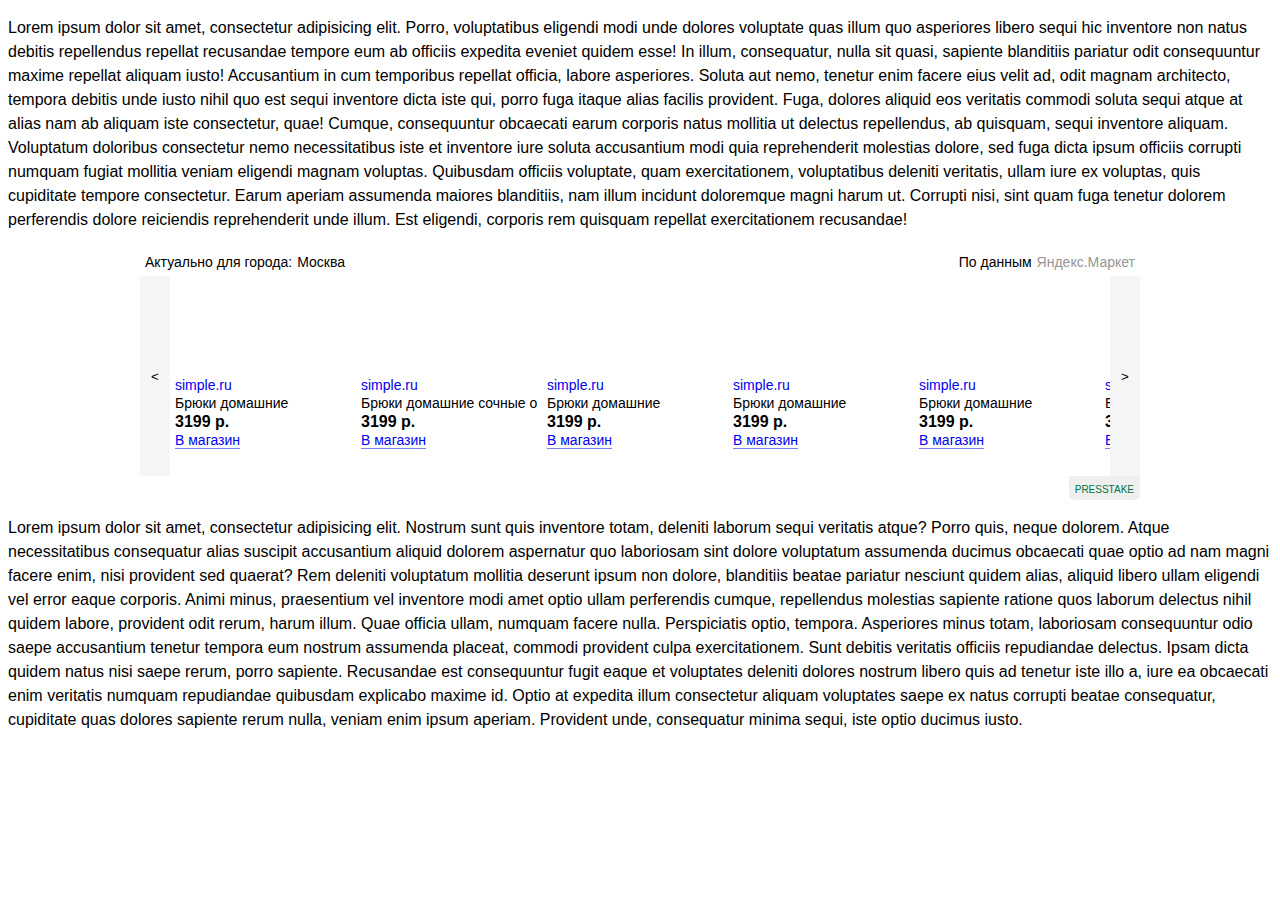
==== index.html @ 14f3c3dd "first commit" ====
<!DOCTYPE html>
<html lang="en">
<head>
  <meta charset="UTF-8">
  <title>Simple presstake widget</title>
  <link rel="stylesheet" href="css/presstake_widget.css">
  <style>
    .container{
      width: 100%;
      margin: 0 auto;
      font: 16px/1.5em Arial, sans-serif;
    }
  </style>
</head>
<body>
  <div class="container">
    <p>Lorem ipsum dolor sit amet, consectetur adipisicing elit. Porro, voluptatibus eligendi modi unde dolores voluptate quas illum quo asperiores libero sequi hic inventore non natus debitis repellendus repellat recusandae tempore eum ab officiis expedita eveniet quidem esse! In illum, consequatur, nulla sit quasi, sapiente blanditiis pariatur odit consequuntur maxime repellat aliquam iusto! Accusantium in cum temporibus repellat officia, labore asperiores. Soluta aut nemo, tenetur enim facere eius velit ad, odit magnam architecto, tempora debitis unde iusto nihil quo est sequi inventore dicta iste qui, porro fuga itaque alias facilis provident. Fuga, dolores aliquid eos veritatis commodi soluta sequi atque at alias nam ab aliquam iste consectetur, quae! Cumque, consequuntur obcaecati earum corporis natus mollitia ut delectus repellendus, ab quisquam, sequi inventore aliquam. Voluptatum doloribus consectetur nemo necessitatibus iste et inventore iure soluta accusantium modi quia reprehenderit molestias dolore, sed fuga dicta ipsum officiis corrupti numquam fugiat mollitia veniam eligendi magnam voluptas. Quibusdam officiis voluptate, quam exercitationem, voluptatibus deleniti veritatis, ullam iure ex voluptas, quis cupiditate tempore consectetur. Earum aperiam assumenda maiores blanditiis, nam illum incidunt doloremque magni harum ut. Corrupti nisi, sint quam fuga tenetur dolorem perferendis dolore reiciendis reprehenderit unde illum. Est eligendi, corporis rem quisquam repellat exercitationem recusandae!</p>
    <noindex id="presstakeWidgetLoader" data-clid="1332" data-bid="33321" data-orientation="landscape">
      <script src="js/presstake_widget.js"></script>
    </noindex>
    <p>Lorem ipsum dolor sit amet, consectetur adipisicing elit. Nostrum sunt quis inventore totam, deleniti laborum sequi veritatis atque? Porro quis, neque dolorem. Atque necessitatibus consequatur alias suscipit accusantium aliquid dolorem aspernatur quo laboriosam sint dolore voluptatum assumenda ducimus obcaecati quae optio ad nam magni facere enim, nisi provident sed quaerat? Rem deleniti voluptatum mollitia deserunt ipsum non dolore, blanditiis beatae pariatur nesciunt quidem alias, aliquid libero ullam eligendi vel error eaque corporis. Animi minus, praesentium vel inventore modi amet optio ullam perferendis cumque, repellendus molestias sapiente ratione quos laborum delectus nihil quidem labore, provident odit rerum, harum illum. Quae officia ullam, numquam facere nulla. Perspiciatis optio, tempora. Asperiores minus totam, laboriosam consequuntur odio saepe accusantium tenetur tempora eum nostrum assumenda placeat, commodi provident culpa exercitationem. Sunt debitis veritatis officiis repudiandae delectus. Ipsam dicta quidem natus nisi saepe rerum, porro sapiente. Recusandae est consequuntur fugit eaque et voluptates deleniti dolores nostrum libero quis ad tenetur iste illo a, iure ea obcaecati enim veritatis numquam repudiandae quibusdam explicabo maxime id. Optio at expedita illum consectetur aliquam voluptates saepe ex natus corrupti beatae consequatur, cupiditate quas dolores sapiente rerum nulla, veniam enim ipsum aperiam. Provident unde, consequatur minima sequi, iste optio ducimus iusto.</p>
  </div>
</body>
</html>
---- css/presstake_widget.css ----
.presstakeWidgetContainer{
  display: block;
  font: 14px/1.3em Arial, Verdana, sans-serif;
}
.presstakeWidget_landscape{
  width: 100%;
  max-width: 1000px;
  min-width: 450px;
  height: 100%;
  max-height: 400px;
  min-height: 200px;
  overflow: hidden;
  margin: 0 auto;
}
.presstakeWidgetHeader{
  overflow: auto;
}
.presstakeCityContainer{
  float: left;
  margin: 5px;
}
.presstakeCityContent{
  margin-left: 5px;
}
.presstakeMerchantContainer{
  float: right;
  margin: 5px;
}
.presstakeMerchantContent{
  margin-left: 5px;
  text-decoration: none;
  color: #969595;
}
.presstakeListItemContainer{
  width: 176px;
  margin: 0 5px;
  display: inline-block;
  text-align: left;
}
.presstakeListButton{
  height: 200px;
  width: 30px;
  cursor: pointer;
  background: #f5f5f5;
  border: none;
  transition: background .5s ease;
  outline: none;
}
.presstakeListButton:hover{
  background: #efefef;
}
.presstakeListButton_left{
  float: left;
}
.presstakeListContainer{
  display: inline-block;
  width: calc(100% - 60px);
  height: 200px;
  text-align: center;
  white-space: nowrap;
  overflow-x: hidden;
}
.presstakeListButton_right{
  float: right;
}
.presstakeListDescription{
  white-space: nowrap;
  overflow-x: hidden;
}
.presstakeListShopLink{
  text-decoration: none;
}
.presstakeListPrice{
  font-weight: bold;
  font-size: 16px;
}
.presstakeShopButton{
  text-decoration: none;
  border-bottom: 1px solid rgba(0, 0, 238, 0.5);
}
.presstakeListImage{
  display: block;
  max-width: 100%;
  max-height: 150px;
  min-height: 100px;
  margin: 0 auto;
}
.presstakeFooterLogo{
  width: 50px;
}
.presstakeFooterLink{
  display: inline-block;
  text-decoration: none;
  font-variant: small-caps;
  background: #efefef;
  padding: 3px 6px;
  color: #00733f;
  border-radius: 0 0 5px 5px;
}
.presstakeWidgetList{
  height: 200px;
}
.presstakeWidgetFooter{
  float: right;
}
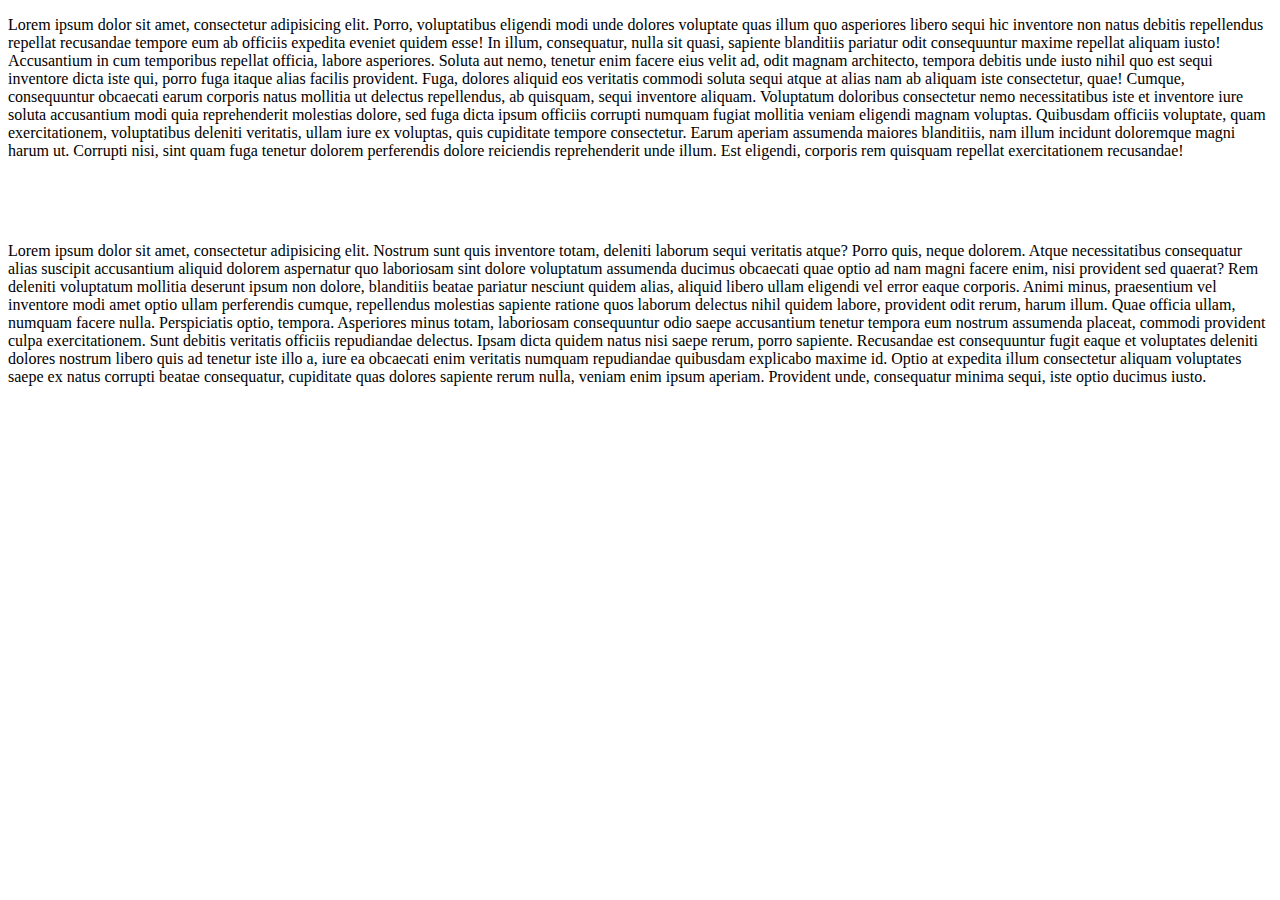
==== commit a6db82aa: "small widget incoming" ====
--- a/index.html
+++ b/index.html
@@ -4,20 +4,16 @@
   <meta charset="UTF-8">
   <title>Simple presstake widget</title>
   <link rel="stylesheet" href="css/presstake_widget.css">
-  <style>
-    .container{
-      width: 100%;
-      margin: 0 auto;
-      font: 16px/1.5em Arial, sans-serif;
-    }
-  </style>
+  <meta name="viewport" content="width=device-width, initial-scale=1">
 </head>
 <body>
   <div class="container">
     <p>Lorem ipsum dolor sit amet, consectetur adipisicing elit. Porro, voluptatibus eligendi modi unde dolores voluptate quas illum quo asperiores libero sequi hic inventore non natus debitis repellendus repellat recusandae tempore eum ab officiis expedita eveniet quidem esse! In illum, consequatur, nulla sit quasi, sapiente blanditiis pariatur odit consequuntur maxime repellat aliquam iusto! Accusantium in cum temporibus repellat officia, labore asperiores. Soluta aut nemo, tenetur enim facere eius velit ad, odit magnam architecto, tempora debitis unde iusto nihil quo est sequi inventore dicta iste qui, porro fuga itaque alias facilis provident. Fuga, dolores aliquid eos veritatis commodi soluta sequi atque at alias nam ab aliquam iste consectetur, quae! Cumque, consequuntur obcaecati earum corporis natus mollitia ut delectus repellendus, ab quisquam, sequi inventore aliquam. Voluptatum doloribus consectetur nemo necessitatibus iste et inventore iure soluta accusantium modi quia reprehenderit molestias dolore, sed fuga dicta ipsum officiis corrupti numquam fugiat mollitia veniam eligendi magnam voluptas. Quibusdam officiis voluptate, quam exercitationem, voluptatibus deleniti veritatis, ullam iure ex voluptas, quis cupiditate tempore consectetur. Earum aperiam assumenda maiores blanditiis, nam illum incidunt doloremque magni harum ut. Corrupti nisi, sint quam fuga tenetur dolorem perferendis dolore reiciendis reprehenderit unde illum. Est eligendi, corporis rem quisquam repellat exercitationem recusandae!</p>
-    <noindex id="presstakeWidgetLoader" data-clid="1332" data-bid="33321" data-orientation="landscape">
-      <script src="js/presstake_widget.js"></script>
-    </noindex>
+    <p style="width: 320px; height: 50px;">
+      <noindex id="presstake-data-container">
+        <script async src="js/presstake-loader.js" id="presstake-loader" data-view="widget" data-direction="horizontal" data-clid="15" data-bid="27" data-size="small" data-site="192.168.100.10:8080/"></script>
+      </noindex>
+    </p>
     <p>Lorem ipsum dolor sit amet, consectetur adipisicing elit. Nostrum sunt quis inventore totam, deleniti laborum sequi veritatis atque? Porro quis, neque dolorem. Atque necessitatibus consequatur alias suscipit accusantium aliquid dolorem aspernatur quo laboriosam sint dolore voluptatum assumenda ducimus obcaecati quae optio ad nam magni facere enim, nisi provident sed quaerat? Rem deleniti voluptatum mollitia deserunt ipsum non dolore, blanditiis beatae pariatur nesciunt quidem alias, aliquid libero ullam eligendi vel error eaque corporis. Animi minus, praesentium vel inventore modi amet optio ullam perferendis cumque, repellendus molestias sapiente ratione quos laborum delectus nihil quidem labore, provident odit rerum, harum illum. Quae officia ullam, numquam facere nulla. Perspiciatis optio, tempora. Asperiores minus totam, laboriosam consequuntur odio saepe accusantium tenetur tempora eum nostrum assumenda placeat, commodi provident culpa exercitationem. Sunt debitis veritatis officiis repudiandae delectus. Ipsam dicta quidem natus nisi saepe rerum, porro sapiente. Recusandae est consequuntur fugit eaque et voluptates deleniti dolores nostrum libero quis ad tenetur iste illo a, iure ea obcaecati enim veritatis numquam repudiandae quibusdam explicabo maxime id. Optio at expedita illum consectetur aliquam voluptates saepe ex natus corrupti beatae consequatur, cupiditate quas dolores sapiente rerum nulla, veniam enim ipsum aperiam. Provident unde, consequatur minima sequi, iste optio ducimus iusto.</p>
   </div>
 </body>
--- a/css/presstake_widget.css
+++ b/css/presstake_widget.css
@@ -1,105 +1,235 @@
+/* Главный контейнер */
 .presstakeWidgetContainer{
   display: block;
-  font: 14px/1.3em Arial, Verdana, sans-serif;
-}
-.presstakeWidget_landscape{
-  width: 100%;
+  font: 14px/1.5em Arial, Verdana, sans-serif;
+  overflow: hidden;
+  margin: 0 auto;
+  padding: 5px;
+  border: 1px solid #9cce9c;
+}
+.presstakeWidgetContainer.small{
+  font-size: 10px;
+  line-height: 1em;
+  padding: 0;
+}
+.presstakeWidget_horizontal{
   max-width: 1000px;
   min-width: 450px;
-  height: 100%;
-  max-height: 400px;
-  min-height: 200px;
-  overflow: hidden;
-  margin: 0 auto;
-}
+}
+.presstakeWidget_horizontal.small{
+  max-width: inherit;
+  min-width: inherit;
+  width: 100%;
+  height: 100%;
+}
+.presstakeWidget_vertical{
+  width: 200px;
+  height: 100%;
+  max-height: 800px;
+  min-height: 500px;
+}
+/* Шапка */
 .presstakeWidgetHeader{
   overflow: auto;
 }
-.presstakeCityContainer{
+.presstakeWidgetContainer.small .presstakeWidgetHeader{
+  display: none;
+}
+.presstakeWidget_horizontal .presstakeCityContainer{
   float: left;
   margin: 5px;
 }
+.presstakeWidget_vertical .presstakeCityContainer{
+  font-size: 12px;
+}
 .presstakeCityContent{
   margin-left: 5px;
 }
-.presstakeMerchantContainer{
+.presstakeWidget_vertical .presstakeCityContent{
+  white-space: nowrap;
+}
+.presstakeWidget_horizontal .presstakeMerchantContainer{
   float: right;
   margin: 5px;
+}
+.presstakeWidget_vertical .presstakeMerchantContainer{
+  font-size: 12px;
 }
 .presstakeMerchantContent{
   margin-left: 5px;
   text-decoration: none;
-  color: #969595;
-}
-.presstakeListItemContainer{
-  width: 176px;
-  margin: 0 5px;
-  display: inline-block;
-  text-align: left;
+  color: #00733f;
+}
+/* Тело */
+.presstakeWidget_horizontal .presstakeWidgetList{
+  height: 200px;
+}
+.presstakeWidget_horizontal.small .presstakeWidgetList{
+  height: 100%;
+}
+.presstakeWidget_vertical .presstakeWidgetList{
+  height: calc(100% - 64px);
 }
 .presstakeListButton{
-  height: 200px;
-  width: 30px;
   cursor: pointer;
   background: #f5f5f5;
   border: none;
+  -webkit-transition: background .5s ease;
   transition: background .5s ease;
   outline: none;
 }
+.presstakeWidget_horizontal .presstakeListButton{
+  height: 200px;
+  width: 30px;
+}
+.presstakeWidget_horizontal.small .presstakeListButton{
+  height: 100%;
+  width: 20px;
+}
+.presstakeWidget_vertical .presstakeListButton{
+  width: 100%;
+  height: 30px;
+  font-size: 16px;
+}
 .presstakeListButton:hover{
   background: #efefef;
 }
-.presstakeListButton_left{
+.presstakeWidget_horizontal .presstakeListButton_left{
   float: left;
 }
 .presstakeListContainer{
+  text-align: center;
+}
+.presstakeWidget_horizontal .presstakeListContainer{
   display: inline-block;
   width: calc(100% - 60px);
   height: 200px;
-  text-align: center;
   white-space: nowrap;
   overflow-x: hidden;
 }
-.presstakeListButton_right{
-  float: right;
+.presstakeWidget_horizontal.small .presstakeListContainer{
+  width: calc(100% - 40px);
+}
+.presstakeWidget_vertical .presstakeListContainer{
+  display: block;
+  width: 100%;
+  height: calc(100% - 60px);
+  max-height: 692px;
+  overflow-y: hidden;
+}
+.presstakeWidget_horizontal.small .presstakeListContainer{
+  height: 100%;
+  overflow-y: hidden;
+}
+.presstakeListItemContainer{
+  text-align: left;
+  text-decoration: none;
+  color: #000;
+  overflow-y: auto;
+  padding: 5px;
+  box-sizing: border-box;
+  -webkit-transition: box-shadow .5s ease;
+  transition: box-shadow .5s ease;
+}
+.presstakeWidgetContainer.small .presstakeListItemContainer{
+  height: 100%;
+}
+.presstakeListItemContainer:hover{
+  box-shadow: inset 0 0 0px 1px #00b900;
+}
+.presstakeWidget_horizontal .presstakeListItemContainer{
+  width: 176px;
+  display: inline-block;
+  margin: 0 5px;
+}
+.presstakeWidget_horizontal.small .presstakeListItemContainer{
+  width: 30%;
+  max-width: 100px;
+  overflow: hidden;
+  padding: 1px 2px;
+  margin: 0;
+}
+.presstakeWidget_vertical .presstakeListItemContainer{
+  display: block;
+}
+.presstakeListImage{
+  display: block;
+  height: 117px;
+  margin: 0 auto;
+}
+.presstakeWidgetContainer.small .presstakeListImage{
+  height: 52%;
+}
+.presstakeListShopLink{
+  display: none;
+  text-decoration: none;
 }
 .presstakeListDescription{
+  position: relative;
   white-space: nowrap;
   overflow-x: hidden;
 }
-.presstakeListShopLink{
-  text-decoration: none;
+.presstakeListDescription::after{
+  content: "";
+  width: 10px;
+  height: 21px;
+  background: rgba(255, 255, 255, 0.74);
+  display: block;
+  position: absolute;
+  right: 0;
+  top: 0;
+}
+.presstakeWidgetContainer.small .presstakeListDescription::after{
+  height: 10px;
+  width: 5px;
 }
 .presstakeListPrice{
+  float: left;
   font-weight: bold;
   font-size: 16px;
+  margin-top: 3px;
+}
+.presstakeWidgetContainer.small .presstakeListPrice{
+  font-size: 12px;
 }
 .presstakeShopButton{
-  text-decoration: none;
-  border-bottom: 1px solid rgba(0, 0, 238, 0.5);
-}
-.presstakeListImage{
-  display: block;
-  max-width: 100%;
-  max-height: 150px;
-  min-height: 100px;
-  margin: 0 auto;
-}
-.presstakeFooterLogo{
-  width: 50px;
+  float: right;
+  text-decoration: none;
+  background: #00b900;
+  padding: 2px 3px;
+  color: #fff;
+  border-radius: 3px;
+  -webkit-transition: -webkit-transform .3s ease;
+  transition: -webkit-transform .3s ease;
+  transition: transform .3s ease;
+  transition: transform .3s ease, -webkit-transform .3s ease;
+}
+.presstakeWidgetContainer.small .presstakeShopButton{
+  display: none;
+}
+.presstakeShopButton:hover{
+  -webkit-transform: translateX(-5px);
+          transform: translateX(-5px);
+}
+.presstakeWidget_horizontal .presstakeListButton_right{
+  float: right;
+}
+/* подвал */
+.presstakeWidget_horizontal .presstakeWidgetFooter{
+  float: right;
+}
+.presstakeWidget_vertical .presstakeWidgetFooter{
+  text-align: center;
+  font-size: 13px;
 }
 .presstakeFooterLink{
-  display: inline-block;
-  text-decoration: none;
-  font-variant: small-caps;
-  background: #efefef;
+  text-decoration: none;
   padding: 3px 6px;
   color: #00733f;
+}
+.presstakeWidget_horizontal .presstakeFooterLink{
+  display: inline-block;
+  background: #efefef;
   border-radius: 0 0 5px 5px;
 }
-.presstakeWidgetList{
-  height: 200px;
-}
-.presstakeWidgetFooter{
-  float: right;
-}
+
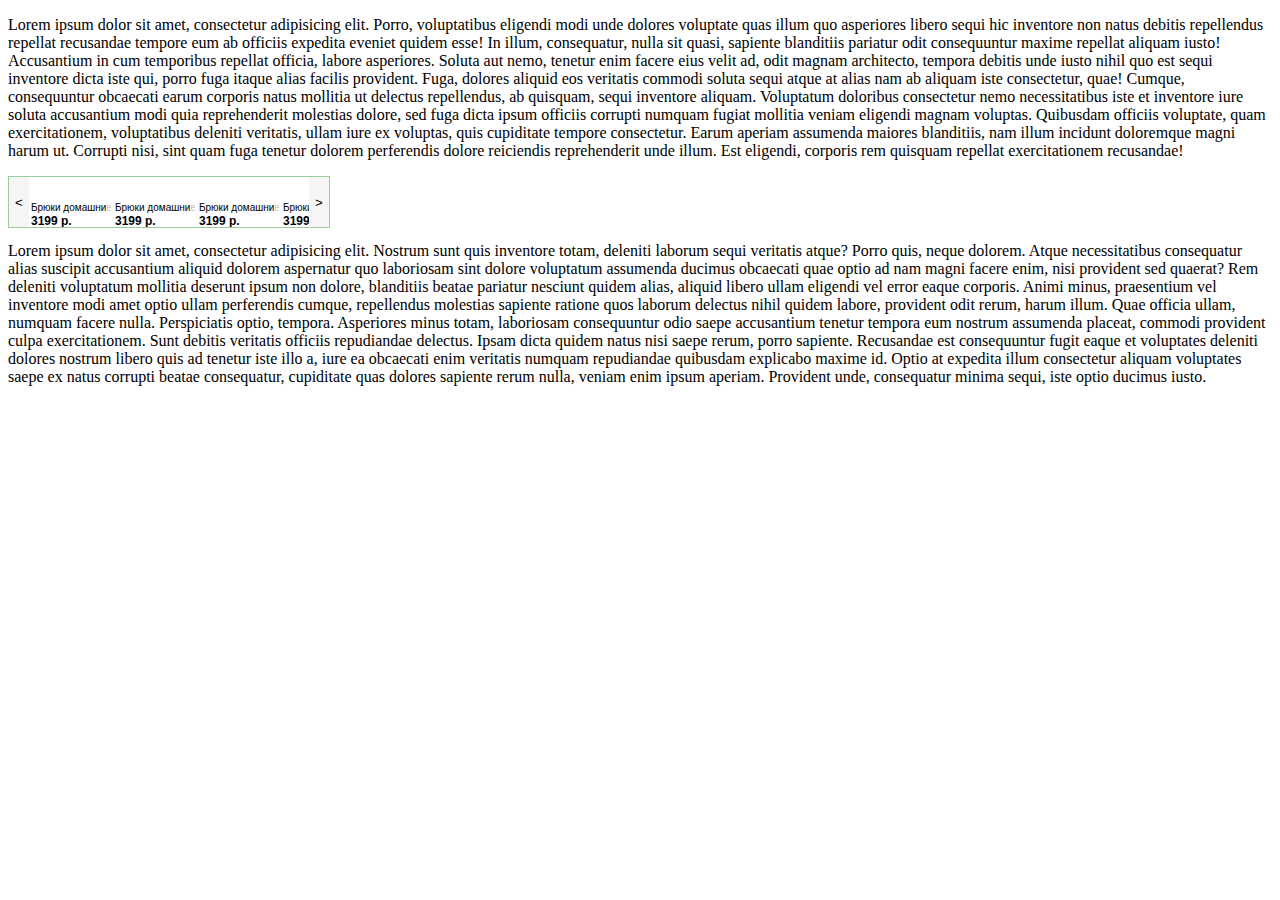
==== commit ab1ee024: "github settings" ====
--- a/index.html
+++ b/index.html
@@ -11,7 +11,7 @@
     <p>Lorem ipsum dolor sit amet, consectetur adipisicing elit. Porro, voluptatibus eligendi modi unde dolores voluptate quas illum quo asperiores libero sequi hic inventore non natus debitis repellendus repellat recusandae tempore eum ab officiis expedita eveniet quidem esse! In illum, consequatur, nulla sit quasi, sapiente blanditiis pariatur odit consequuntur maxime repellat aliquam iusto! Accusantium in cum temporibus repellat officia, labore asperiores. Soluta aut nemo, tenetur enim facere eius velit ad, odit magnam architecto, tempora debitis unde iusto nihil quo est sequi inventore dicta iste qui, porro fuga itaque alias facilis provident. Fuga, dolores aliquid eos veritatis commodi soluta sequi atque at alias nam ab aliquam iste consectetur, quae! Cumque, consequuntur obcaecati earum corporis natus mollitia ut delectus repellendus, ab quisquam, sequi inventore aliquam. Voluptatum doloribus consectetur nemo necessitatibus iste et inventore iure soluta accusantium modi quia reprehenderit molestias dolore, sed fuga dicta ipsum officiis corrupti numquam fugiat mollitia veniam eligendi magnam voluptas. Quibusdam officiis voluptate, quam exercitationem, voluptatibus deleniti veritatis, ullam iure ex voluptas, quis cupiditate tempore consectetur. Earum aperiam assumenda maiores blanditiis, nam illum incidunt doloremque magni harum ut. Corrupti nisi, sint quam fuga tenetur dolorem perferendis dolore reiciendis reprehenderit unde illum. Est eligendi, corporis rem quisquam repellat exercitationem recusandae!</p>
     <p style="width: 320px; height: 50px;">
       <noindex id="presstake-data-container">
-        <script async src="js/presstake-loader.js" id="presstake-loader" data-view="widget" data-direction="horizontal" data-clid="15" data-bid="27" data-size="small" data-site="192.168.100.10:8080/"></script>
+        <script async src="js/presstake-loader.js" id="presstake-loader" data-view="widget" data-direction="horizontal" data-clid="15" data-bid="27" data-size="small" data-site="parshencev.github.io/pressake_widget/"></script>
       </noindex>
     </p>
     <p>Lorem ipsum dolor sit amet, consectetur adipisicing elit. Nostrum sunt quis inventore totam, deleniti laborum sequi veritatis atque? Porro quis, neque dolorem. Atque necessitatibus consequatur alias suscipit accusantium aliquid dolorem aspernatur quo laboriosam sint dolore voluptatum assumenda ducimus obcaecati quae optio ad nam magni facere enim, nisi provident sed quaerat? Rem deleniti voluptatum mollitia deserunt ipsum non dolore, blanditiis beatae pariatur nesciunt quidem alias, aliquid libero ullam eligendi vel error eaque corporis. Animi minus, praesentium vel inventore modi amet optio ullam perferendis cumque, repellendus molestias sapiente ratione quos laborum delectus nihil quidem labore, provident odit rerum, harum illum. Quae officia ullam, numquam facere nulla. Perspiciatis optio, tempora. Asperiores minus totam, laboriosam consequuntur odio saepe accusantium tenetur tempora eum nostrum assumenda placeat, commodi provident culpa exercitationem. Sunt debitis veritatis officiis repudiandae delectus. Ipsam dicta quidem natus nisi saepe rerum, porro sapiente. Recusandae est consequuntur fugit eaque et voluptates deleniti dolores nostrum libero quis ad tenetur iste illo a, iure ea obcaecati enim veritatis numquam repudiandae quibusdam explicabo maxime id. Optio at expedita illum consectetur aliquam voluptates saepe ex natus corrupti beatae consequatur, cupiditate quas dolores sapiente rerum nulla, veniam enim ipsum aperiam. Provident unde, consequatur minima sequi, iste optio ducimus iusto.</p>
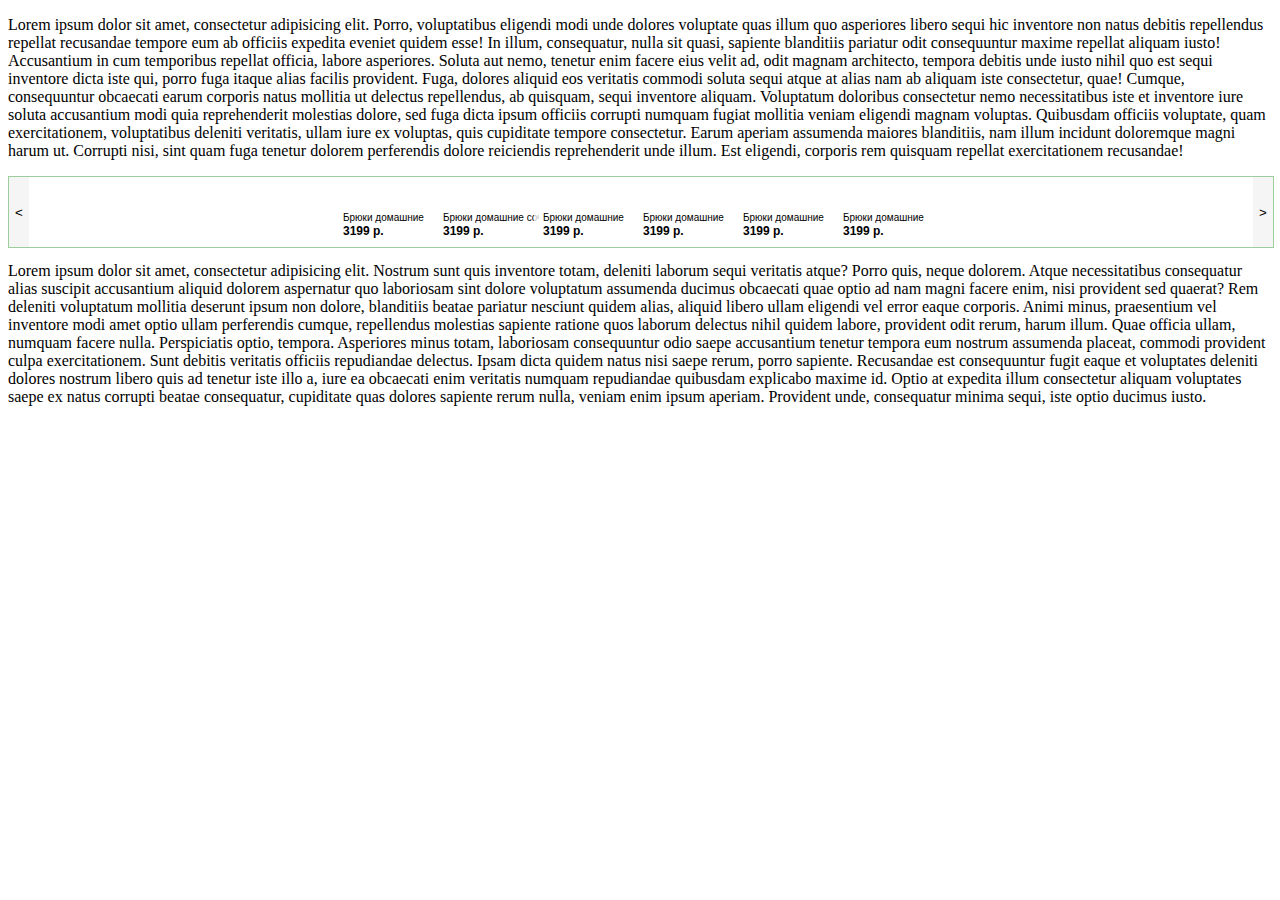
==== commit 926f832b: "all width p tag" ====
--- a/index.html
+++ b/index.html
@@ -9,7 +9,7 @@
 <body>
   <div class="container">
     <p>Lorem ipsum dolor sit amet, consectetur adipisicing elit. Porro, voluptatibus eligendi modi unde dolores voluptate quas illum quo asperiores libero sequi hic inventore non natus debitis repellendus repellat recusandae tempore eum ab officiis expedita eveniet quidem esse! In illum, consequatur, nulla sit quasi, sapiente blanditiis pariatur odit consequuntur maxime repellat aliquam iusto! Accusantium in cum temporibus repellat officia, labore asperiores. Soluta aut nemo, tenetur enim facere eius velit ad, odit magnam architecto, tempora debitis unde iusto nihil quo est sequi inventore dicta iste qui, porro fuga itaque alias facilis provident. Fuga, dolores aliquid eos veritatis commodi soluta sequi atque at alias nam ab aliquam iste consectetur, quae! Cumque, consequuntur obcaecati earum corporis natus mollitia ut delectus repellendus, ab quisquam, sequi inventore aliquam. Voluptatum doloribus consectetur nemo necessitatibus iste et inventore iure soluta accusantium modi quia reprehenderit molestias dolore, sed fuga dicta ipsum officiis corrupti numquam fugiat mollitia veniam eligendi magnam voluptas. Quibusdam officiis voluptate, quam exercitationem, voluptatibus deleniti veritatis, ullam iure ex voluptas, quis cupiditate tempore consectetur. Earum aperiam assumenda maiores blanditiis, nam illum incidunt doloremque magni harum ut. Corrupti nisi, sint quam fuga tenetur dolorem perferendis dolore reiciendis reprehenderit unde illum. Est eligendi, corporis rem quisquam repellat exercitationem recusandae!</p>
-    <p style="width: 320px; height: 50px;">
+    <p style="height: 70px;">
       <noindex id="presstake-data-container">
         <script async src="js/presstake-loader.js" id="presstake-loader" data-view="widget" data-direction="horizontal" data-clid="15" data-bid="27" data-size="small" data-site="parshencev.github.io/pressake_widget/"></script>
       </noindex>
